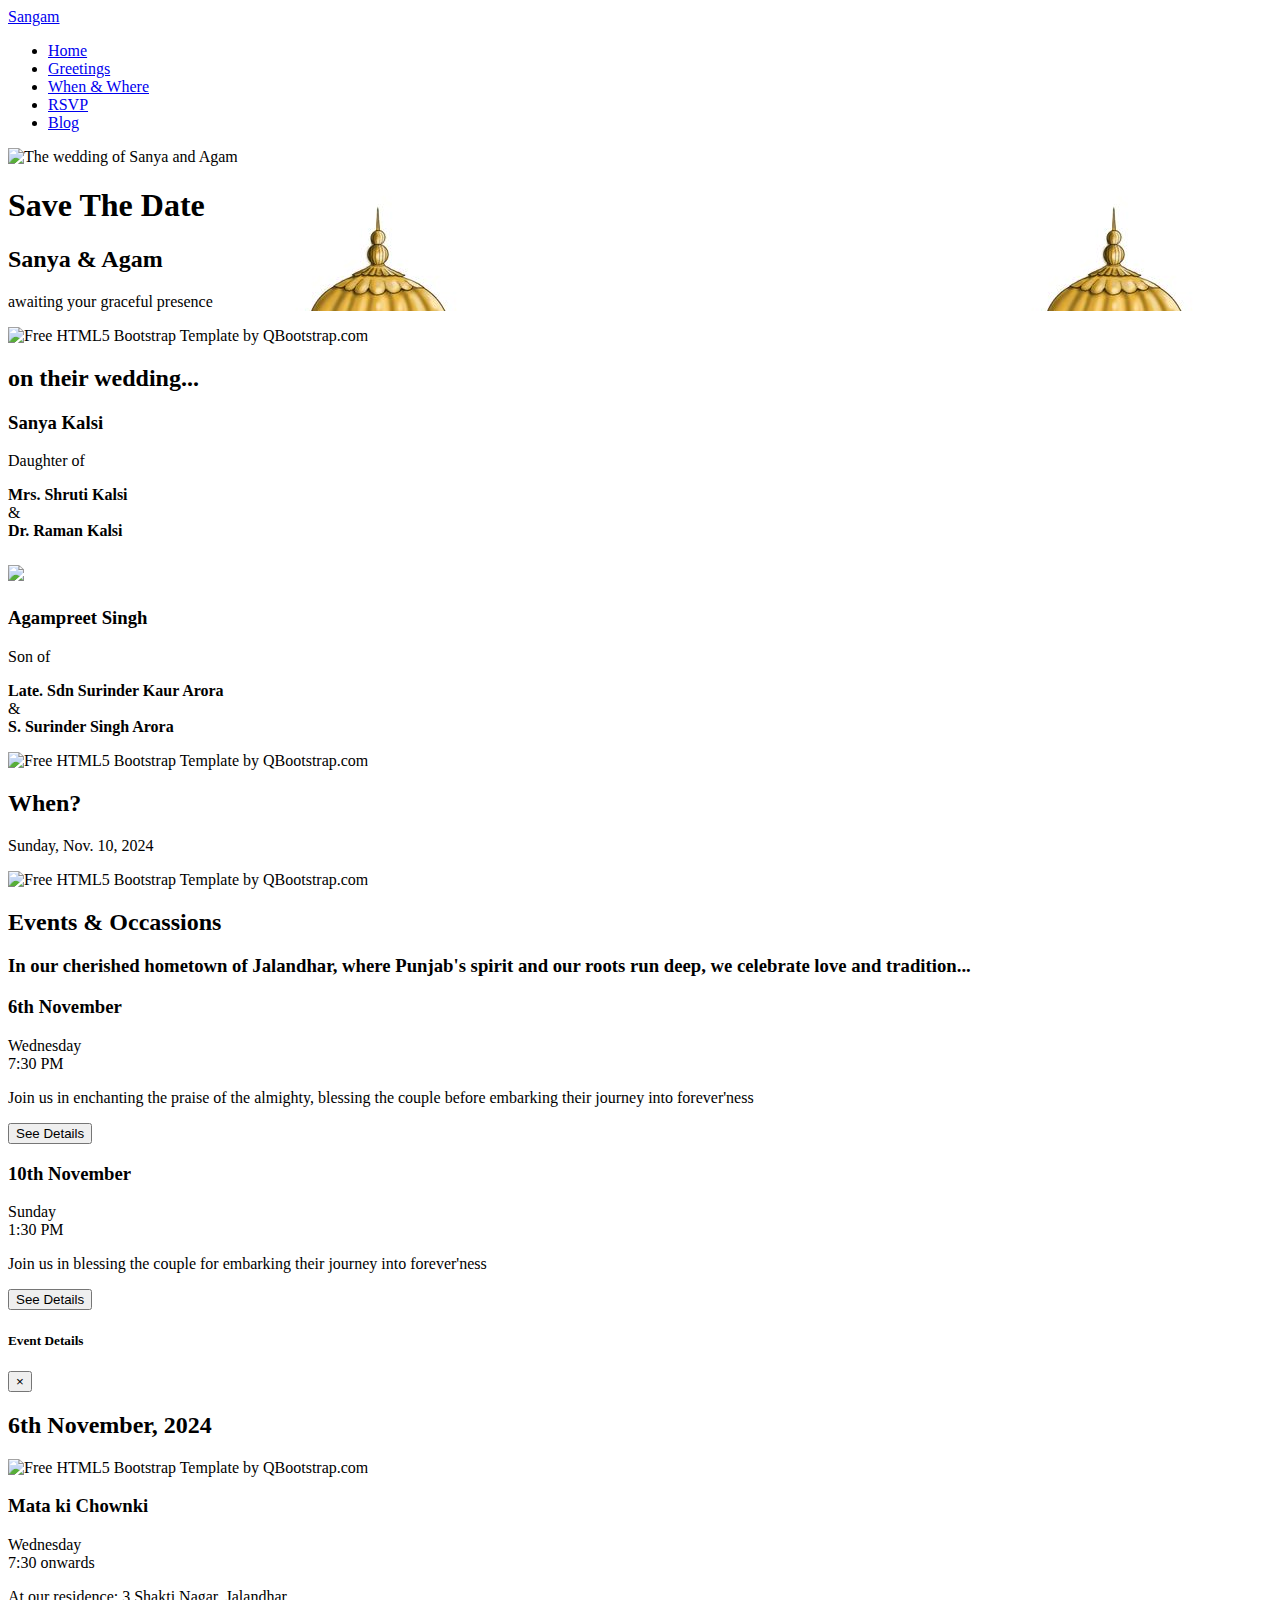
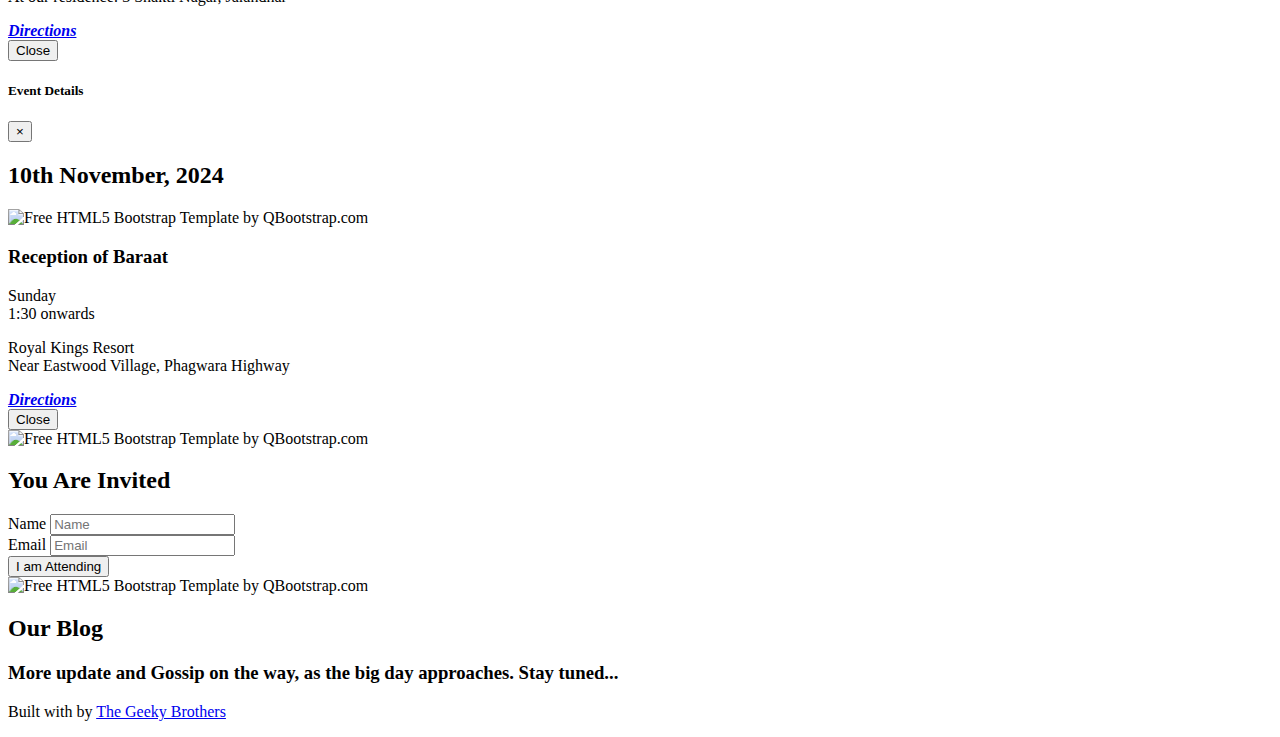
==== all-events/index.html @ 2427c59f "updating image1" ====
<!DOCTYPE html>
<!--[if lt IE 7]>      <html class="no-js lt-ie9 lt-ie8 lt-ie7"> <![endif]-->
<!--[if IE 7]>         <html class="no-js lt-ie9 lt-ie8"> <![endif]-->
<!--[if IE 8]>         <html class="no-js lt-ie9"> <![endif]-->
<!--[if gt IE 8]><!--> <html class="no-js"> <!--<![endif]-->
	<head>
		
	<meta charset="utf-8">
	<meta http-equiv="X-UA-Compatible" content="IE=edge">
	<title>Sangam Di Wedding</title>
	<meta name="viewport" content="width=device-width, initial-scale=1">
	<meta name="description" content="The Wedding of Sanya and Agam | Nov 2024" />
	<meta name="keywords" content="wedding, sanya, agam, punjabi, sikh, hindu, bride, groom" />
	<meta name="author" content="QBOOTSTRAP.COM" />

	<meta property="og:title" content=""/>
	<meta property="og:image" content=""/>
	<meta property="og:url" content=""/>
	<meta property="og:site_name" content=""/>
	<meta property="og:description" content=""/>
	<meta name="twitter:title" content="" />
	<meta name="twitter:image" content="" />
	<meta name="twitter:url" content="" />
	<meta name="twitter:card" content="" />

	<!-- Place favicon.ico and apple-touch-icon.png in the root directory -->
	<link rel="shortcut icon" href="favicon.ico">

	<link href='https://fonts.googleapis.com/css?family=Source+Sans+Pro:400,300,600,400italic,700' rel='stylesheet' type='text/css'>
	<link href="https://fonts.googleapis.com/css?family=Clicker+Script" rel="stylesheet">
	
	<!-- Animate.css -->
	<link rel="stylesheet" href="css/animate.css">
	<!-- Icomoon Icon Fonts-->
	<link rel="stylesheet" href="css/icomoon.css">
	<!-- Simple Line Icons -->
	<link rel="stylesheet" href="css/simple-line-icons.css">
	<!-- Owl Carousel -->
	<link rel="stylesheet" href="css/owl.carousel.min.css">
	<link rel="stylesheet" href="css/owl.theme.default.min.css">
	<!-- Magnific popup  -->
	<link rel="stylesheet" href="css/magnific-popup.css">
	<!-- Bootstrap  -->
	<link rel="stylesheet" href="css/bootstrap.css">
	
	<link rel="stylesheet" href="css/style.css">
	<script src="https://cdn.jsdelivr.net/npm/vue@2.x/dist/vue.js"></script>
	<!-- Modernizr JS -->
	<script src="js/modernizr-2.6.2.min.js"></script>
	<!-- FOR IE9 below -->
	<!--[if lt IE 9]>
	<script src="js/respond.min.js"></script>
	<![endif]-->

	</head>
	<body>
	<header role="banner" id="qbootstrap-header">
		<div class="container">
			<!-- <div class="row"> -->
		    <nav class="navbar navbar-default">
	        <div class="navbar-header">
	        	<!-- Mobile Toggle Menu Button -->
				<a href="#" class="js-qbootstrap-nav-toggle qbootstrap-nav-toggle" data-toggle="collapse" data-target="#navbar" aria-expanded="false" aria-controls="navbar"><i></i></a>
	          	<a class="navbar-brand" href="index.html">Sangam</a> 
	        </div>
	        <div id="navbar" class="navbar-collapse collapse">
	          <ul class="nav navbar-nav navbar-right">
	            <li class="active"><a href="#" data-nav-section="home"><span>Home</span></a></li>
	            <li><a href="#" data-nav-section="greetings"><span>Greetings</span></a></li>
	            <li><a href="#" data-nav-section="when-where"><span>When &amp; Where</span></a></li>
	            <li><a href="#" data-nav-section="rsvp"><span>RSVP</span></a></li>
	            <li><a href="#" data-nav-section="blog"><span>Blog</span></a></li>
	          </ul>
	        </div>
		    </nav>
		  <!-- </div> -->
	  </div>
	</header>
	
	<div class="qbootstrap-hero" data-section="home">
		<div class="qbootstrap-overlay"></div>
		<div class="qbootstrap-cover text-center" data-stellar-background-ratio="0.5" style="background-image: url(images/cover_bg_3.jpg);">
			<div class="display-t">
				<div class="display-tc">
					<div class="container">
						<div class="col-md-10 col-md-offset-1">
							<div class="animate-box svg-sm colored">
								<img src="images/flaticon/svg/004-nature.svg" class="svg" alt="The wedding of Sanya and Agam">
								<h1 class="holder"><span>Save The Date</span></h1>
								<h2>Sanya &amp; Agam</h2>
								<p>awaiting your graceful presence</p>
							</div>
						</div>
					</div>
				</div>
			</div>
		</div>
	</div>


	<div id="qbootstrap-couple" class="qbootstrap-section-gray">
		<div class="container">
			<div class="row animate-box">
				<div class="col-md-8 col-md-offset-2 animate-box">
					<div class="col-md-12 text-center section-heading svg-sm colored">
						<img src="images/flaticon/svg/005-two.svg" class="svg" alt="Free HTML5 Bootstrap Template by QBootstrap.com">
						<h2>on their wedding...</h2>
					</div>
				</div>
			</div>
			<div class="row animate-box">
				<div class="col-md-8 col-md-offset-2 text-center">
					<div class="col-md-5 col-sm-5 col-xs-5 nopadding">
						<h3>Sanya Kalsi</h3>
						Daughter of
						<p><strong>Mrs. Shruti Kalsi</strong><br> &amp; <br><strong>Dr. Raman Kalsi</strong></p>
					</div>
					<div class="col-md-2 col-sm-2 col-xs-2 nopadding"><h2><img src="images/flaticon/svg/003-luxury.svg" class="svg img-responsive"></h2></div>
					<div class="col-md-5 col-sm-5 col-xs-5 nopadding">
						<h3>Agampreet Singh</h3>
						Son of
						<p><strong>Late. Sdn Surinder Kaur Arora</strong><br> &amp; <br><strong>S. Surinder Singh Arora</strong></p>
					</div>
				</div>
			</div>
		</div>
	</div>
	
	<div id="qbootstrap-countdown" data-stellar-background-ratio="0.5" style="background-image: url(images/cover_bg_2.jpg);" data-section="wedding-day">
		<div class="overlay"></div>
		<div class="display-over">
			<div class="container">
				<div class="row animate-box">
					<div class="col-md-12 section-heading text-center svg-sm colored">
						<img src="images/flaticon/svg/006-flower-bell-outline-design-variant-with-vines-and-leaves.svg" class="svg" alt="Free HTML5 Bootstrap Template by QBootstrap.com">
						<h2 class="">When?</h2>
						<span class="datewed">Sunday, Nov. 10, 2024</span>
					</div>
				</div>
				<div class="row animate-box">
					<div class="col-md-8 col-md-offset-2 text-center">
						<p class="countdown">
							<span id="days"></span>
							<span id="hours"></span>
							<span id="minutes"></span>
							<span id="seconds"></span>
						</p>
					</div>
				</div>
			</div>
		</div>
	</div>

	<div id="qbootstrap-when-where" data-section="when-where"></div>
		<div class="container">
			<div class="row animate-box">
				<div class="col-md-8 col-md-offset-2">
					<div class="col-md-12 text-center section-heading svg-sm colored">
						<img src="images/flaticon/svg/005-two.svg" class="svg" alt="Free HTML5 Bootstrap Template by QBootstrap.com">
						<h2>Events &amp; Occassions</h2>
						<div class="row">
						<div class="col-md-10 col-md-offset-1 subtext">
							<h3>In our cherished hometown of Jalandhar, where Punjab's spirit and our roots run deep, we celebrate love and tradition...</h3>
						</div>
					</div>
					</div>
				</div>
			</div>
			<div class="row row-bottom-padded-md">
				<div class="col-md-6 text-center animate-box">
					<div class="wedding-events">
						
						<div class="desc">
							<h3>6th November</h3>
							<div class="row">
								<div class="col-md-2 col-md-push-5">
									<div class="icon-tip">
										<span class="icon"><i class="icon-heart-o"></i></span>
									</div>
								</div>
								<div class="col-md-5 col-md-pull-1">
									<div class="date">
										<i class="icon-calendar"></i>
										<span>Wednesday</span>
										
									</div>
								</div>
								<div class="col-md-5 col-md-pull-1">
									<div class="date">
										<i class="icon-clock2"></i>
										<span>7:30 PM</span>
										
									</div>
								</div>
							</div>
							<p>Join us in enchanting the praise of the almighty, blessing the couple before embarking their journey into forever'ness</p>
							<p><button type="button" class="btn btn-primary" data-toggle="modal" data-target="#6NovDetails">
								See Details
							  </button></p>
						</div>
						<div class="desc">
							<h3>10th November</h3>
							<div class="row">
								<div class="col-md-2 col-md-push-5">
									<div class="icon-tip">
										<span class="icon"><i class="icon-heart-o"></i></span>
									</div>
								</div>
								<div class="col-md-5 col-md-pull-1">
									<div class="date">
										<i class="icon-calendar"></i>
										<span>Sunday</span>
										
									</div>
								</div>
								<div class="col-md-5 col-md-pull-1">
									<div class="date">
										<i class="icon-clock2"></i>
										<span>1:30 PM</span>
										
									</div>
								</div>
							</div>
							<p>Join us in blessing the couple for embarking their journey into forever'ness</p>
							<p><button type="button" class="btn btn-primary" data-toggle="modal" data-target="#10NovDetails">
								See Details
							  </button></p>
						</div>
					</div>
				</div>
			</div>
			<div class="row">
				<div class="col-md-12">
					<div id="map" class="qbootstrap-map"></div>
				</div>
			</div>
		</div>
		</div>
	</div>
	
<!-- Modal -->
<div class="modal fade text-center" id="6NovDetails" tabindex="-1" role="dialog" aria-labelledby="6NovDetailsTitle" aria-hidden="true">
	<div class="modal-dialog modal-dialog-centered modal-lg" role="document">
	  <div class="modal-content">
		<div class="modal-header">
		  <h5 class="modal-title" id="exampleModalLongTitle">Event Details</h5>
		  <button type="button" class="close" data-dismiss="modal" aria-label="Close">
			<span aria-hidden="true">&times;</span>
		  </button>
		</div>
		<div class="modal-body ceremony-bg wedding-events">
			<div class="desc">
				<h2>6th November, 2024</h2>
				<img src="images/flaticon/svg/006-flower-bell-outline-design-variant-with-vines-and-leaves.svg" class="svg" alt="Free HTML5 Bootstrap Template by QBootstrap.com">
				<div class="row">
					<div class="holder"><h3>Mata ki Chownki</h3></div>
				</div>
				<div class="row">
					<div class="col-md-2 col-md-push-5">
						
					</div>
					<div class="col-md-5 col-md-pull-1">
						<div class="date">
							<i class="icon-calendar"></i>
							<span>Wednesday</span>
						</div>
					</div>
					<div class="col-md-5 col-md-pull-1">
						<div class="date">
							<i class="icon-clock2"></i>
							<span>7:30 onwards</span>
						</div>
					</div>
				</div>
				<div class="row">
					<div class="col-md-6">
						<p>At our residence: 3 Shakti Nagar, Jalandhar
					</div>
					<div class="col-md-6">
						<strong><a href="https://maps.app.goo.gl/BVDDmuPFQGPgMNBs7"><i class="icon-location-pin"> Directions </i></a></strong>
					</div>
					
				</div>
				
				
			</div>
		</div>
		<div class="modal-footer">
		  <button type="button" class="btn btn-secondary" data-dismiss="modal">Close</button>
		</div>
	  </div>
	</div>
  </div>
  <div class="modal fade text-center" id="10NovDetails" tabindex="-1" role="dialog" aria-labelledby="10NovDetailsTitle" aria-hidden="true">
	<div class="modal-dialog modal-dialog-centered modal-lg" role="document">
	  <div class="modal-content">
		<div class="modal-header">
		  <h5 class="modal-title" id="exampleModalLongTitle">Event Details</h5>
		  <button type="button" class="close" data-dismiss="modal" aria-label="Close">
			<span aria-hidden="true">&times;</span>
		  </button>
		</div>
		<div class="modal-body ceremony-bg wedding-events">
			<div class="desc">
				<h2>10th November, 2024</h2>
				<img src="images/flaticon/svg/006-flower-bell-outline-design-variant-with-vines-and-leaves.svg" class="svg" alt="Free HTML5 Bootstrap Template by QBootstrap.com">
				<div class="row">
					<div class="holder"><h3>Reception of Baraat</h3></div>
				</div>
				<div class="row">
					<div class="col-md-2 col-md-push-5">
						
					</div>
					<div class="col-md-5 col-md-pull-1">
						<div class="date">
							<i class="icon-calendar"></i>
							<span>Sunday</span>
						</div>
					</div>
					<div class="col-md-5 col-md-pull-1">
						<div class="date">
							<i class="icon-clock2"></i>
							<span>1:30 onwards</span>
						</div>
					</div>
				</div>
				<div class="row">
					<div class="col-md-6">
						<p>Royal Kings Resort <br> Near Eastwood Village, Phagwara Highway</p>
					</div>
					<div class="col-md-6">
						<strong><a href="https://maps.app.goo.gl/L4uKBaVxCumKHhZG6"><i class="icon-location-pin"> Directions </i></a></strong>
					</div>
					
				</div>
				
				
			</div>
		</div>
		<div class="modal-footer">
		  <button type="button" class="btn btn-secondary" data-dismiss="modal">Close</button>
		</div>
	  </div>
	</div>
  </div>
	<div id="qbootstrap-started" class="qbootstrap-bg" data-section="rsvp" data-stellar-background-ratio="0.5" style="background-image: url(images/cover_bg_1.jpg);">
		<div class="overlay"></div>
		<div class="container">
			<div class="row animate-box">
				<div class="col-md-8 col-md-offset-2">
					<div class="col-md-12 text-center section-heading svg-sm colored">
						<img src="images/flaticon/svg/005-two.svg" class="svg" alt="Free HTML5 Bootstrap Template by QBootstrap.com">
						<h2>You Are Invited</h2>
						<div class="row">
						<div class="col-md-10 col-md-offset-1 subtext">
						</div>
					</div>
					</div>
				</div>
			</div>
			<div class="row animate-box">
				<div class="col-md-10 col-md-offset-1">
					<form class="form-inline">
						<div class="col-md-4 col-sm-4">
							<div class="form-group">
								<label for="name" class="sr-only">Name</label>
								<input type="name" class="form-control" id="name" placeholder="Name">
							</div>
						</div>
						<div class="col-md-4 col-sm-4">
							<div class="form-group">
								<label for="email" class="sr-only">Email</label>
								<input type="email" class="form-control" id="email" placeholder="Email">
							</div>
						</div>
						<div class="col-md-4 col-sm-4">
							<button type="submit" class="btn btn-default btn-block">I am Attending</button>
						</div>
					</form>
				</div>
			</div>
		</div>
	</div>

	<div id="qbootstrap-press" data-section="blog">
		<div class="container">
			<div class="row animate-box">
				<div class="col-md-8 col-md-offset-2">
					<div class="col-md-12 text-center section-heading svg-sm colored">
						<img src="images/flaticon/svg/005-two.svg" class="svg" alt="Free HTML5 Bootstrap Template by QBootstrap.com">
						<h2>Our Blog</h2>
						<div class="row">
						<div class="col-md-10 col-md-offset-1 subtext">
							<h3>More update and Gossip on the way, as the big day approaches. Stay tuned...</h3>
						</div>
					</div>
					</div>
				</div>
			</div>
			<!-- <div class="row">
				<div class="col-md-6">
					<div class="qbootstrap-press-item animate-box">
						<div class="qbootstrap-press-img" style="background-image: url(images/blog-1.jpg)">
						</div>
						<div class="qbootstrap-press-text">
							<h3 class="h2 qbootstrap-press-title">The Wedding Party <span class="qbootstrap-border"></span></h3>
							<p>Lorem ipsum dolor sit amet, consectetur adipisicing elit. Veritatis eius quos similique suscipit dolorem cumque vitae qui molestias illo accusantium...</p>
							<p><a href="#" class="btn btn-primary btn-sm">Learn more</a></p>
						</div>
					</div>
				</div>
			</div> -->
		</div>
	</div>

	<footer id="footer" role="contentinfo">
		<div class="container">
			<div class="row row-bottom-padded-sm">
				<div class="col-md-12">
					<p class="text-center">Built with<span class="icon"><i class="icon-heart-o"></i></span> by <a href="#" target="_blank">The Geeky Brothers</a></p>
				</div>
			</div>
		</div>
	</footer>
	
	
	<!-- jQuery -->
	<script src="js/jquery.min.js"></script>
	<!-- jQuery Easing -->
	<script src="js/jquery.easing.1.3.js"></script>
	<!-- Bootstrap -->
	<script src="js/bootstrap.min.js"></script>
	<!-- Waypoints -->
	<script src="js/jquery.waypoints.min.js"></script>
	<!-- YTPlayer -->
	<script src="js/jquery.mb.YTPlayer.min.js"></script>
	<!-- Flexslider -->
	<script src="js/jquery.flexslider-min.js"></script>
	<!-- Owl Carousel -->
	<script src="js/owl.carousel.min.js"></script>
	<!-- Parallax -->
	<script src="js/jquery.stellar.min.js"></script>
	<!-- Magnific Popup -->
	<script src="js/jquery.magnific-popup.min.js"></script>
	<script src="js/magnific-popup-options.js"></script>
	<!-- Main JS (Do not remove) -->
	<script src="js/main.js"></script>

	<script type="module">
		import { createApp } from 'vue'
		import MyComponent from 'js/EventManager.js'
	  
		createApp(MyComponent).mount('#app')
	  </script>
	</body>
</html>
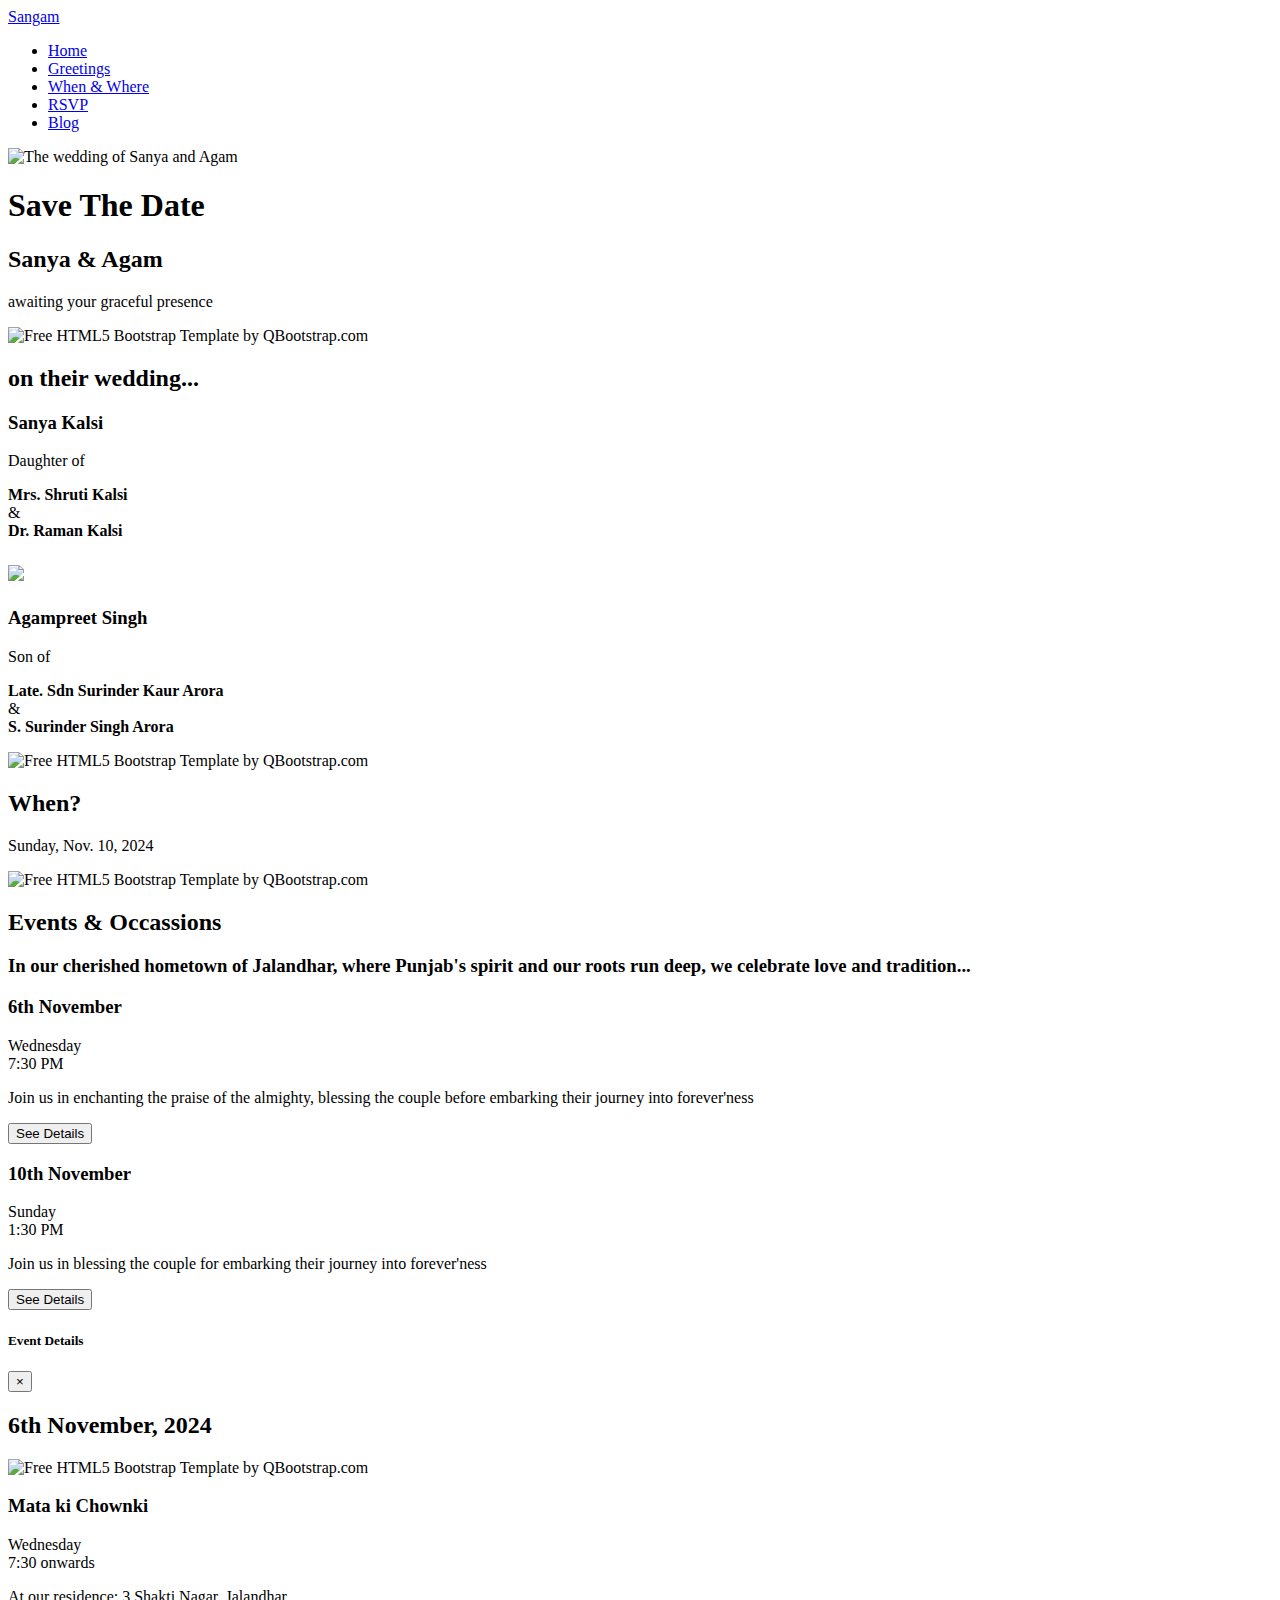
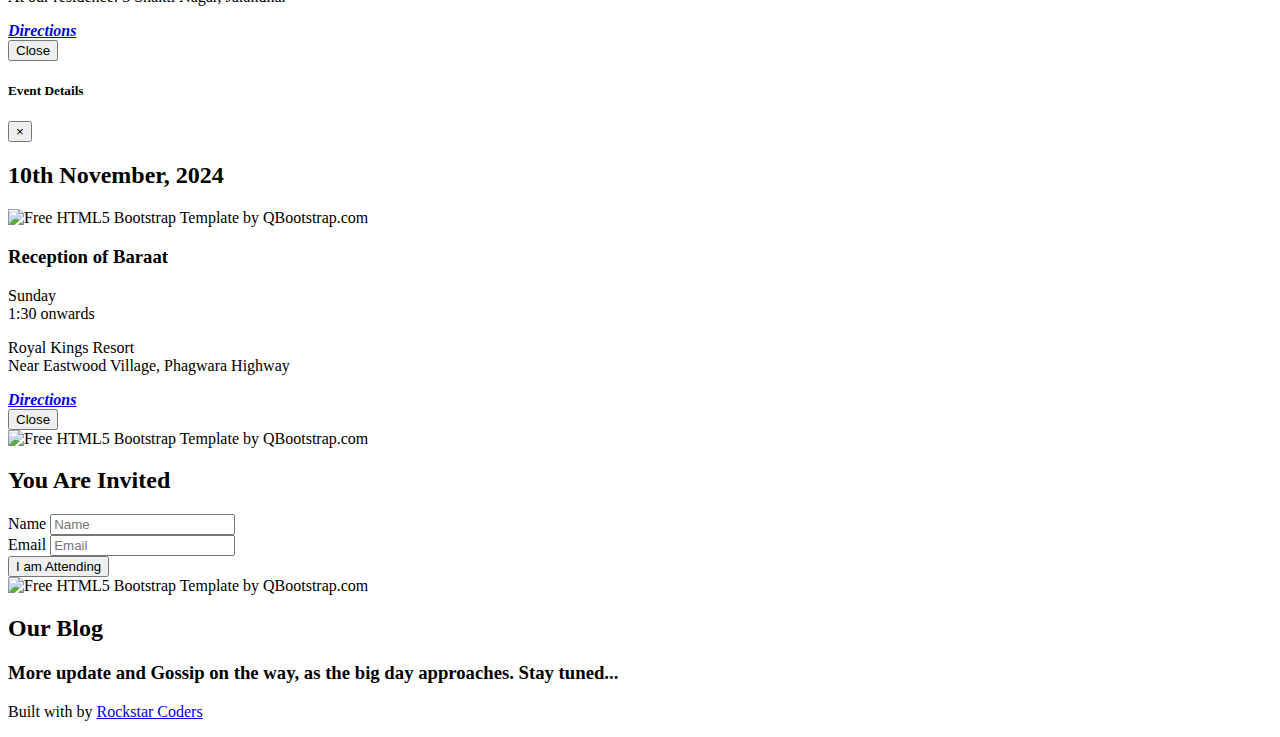
==== commit ad167d2f: "update bg image" ====
--- a/all-events/index.html
+++ b/all-events/index.html
@@ -417,7 +417,7 @@
 		<div class="container">
 			<div class="row row-bottom-padded-sm">
 				<div class="col-md-12">
-					<p class="text-center">Built with<span class="icon"><i class="icon-heart-o"></i></span> by <a href="#" target="_blank">The Geeky Brothers</a></p>
+					<p class="text-center">Built with<span class="icon"><i class="icon-heart-o"></i></span> by <a href="#" target="_blank">Rockstar Coders</a></p>
 				</div>
 			</div>
 		</div>
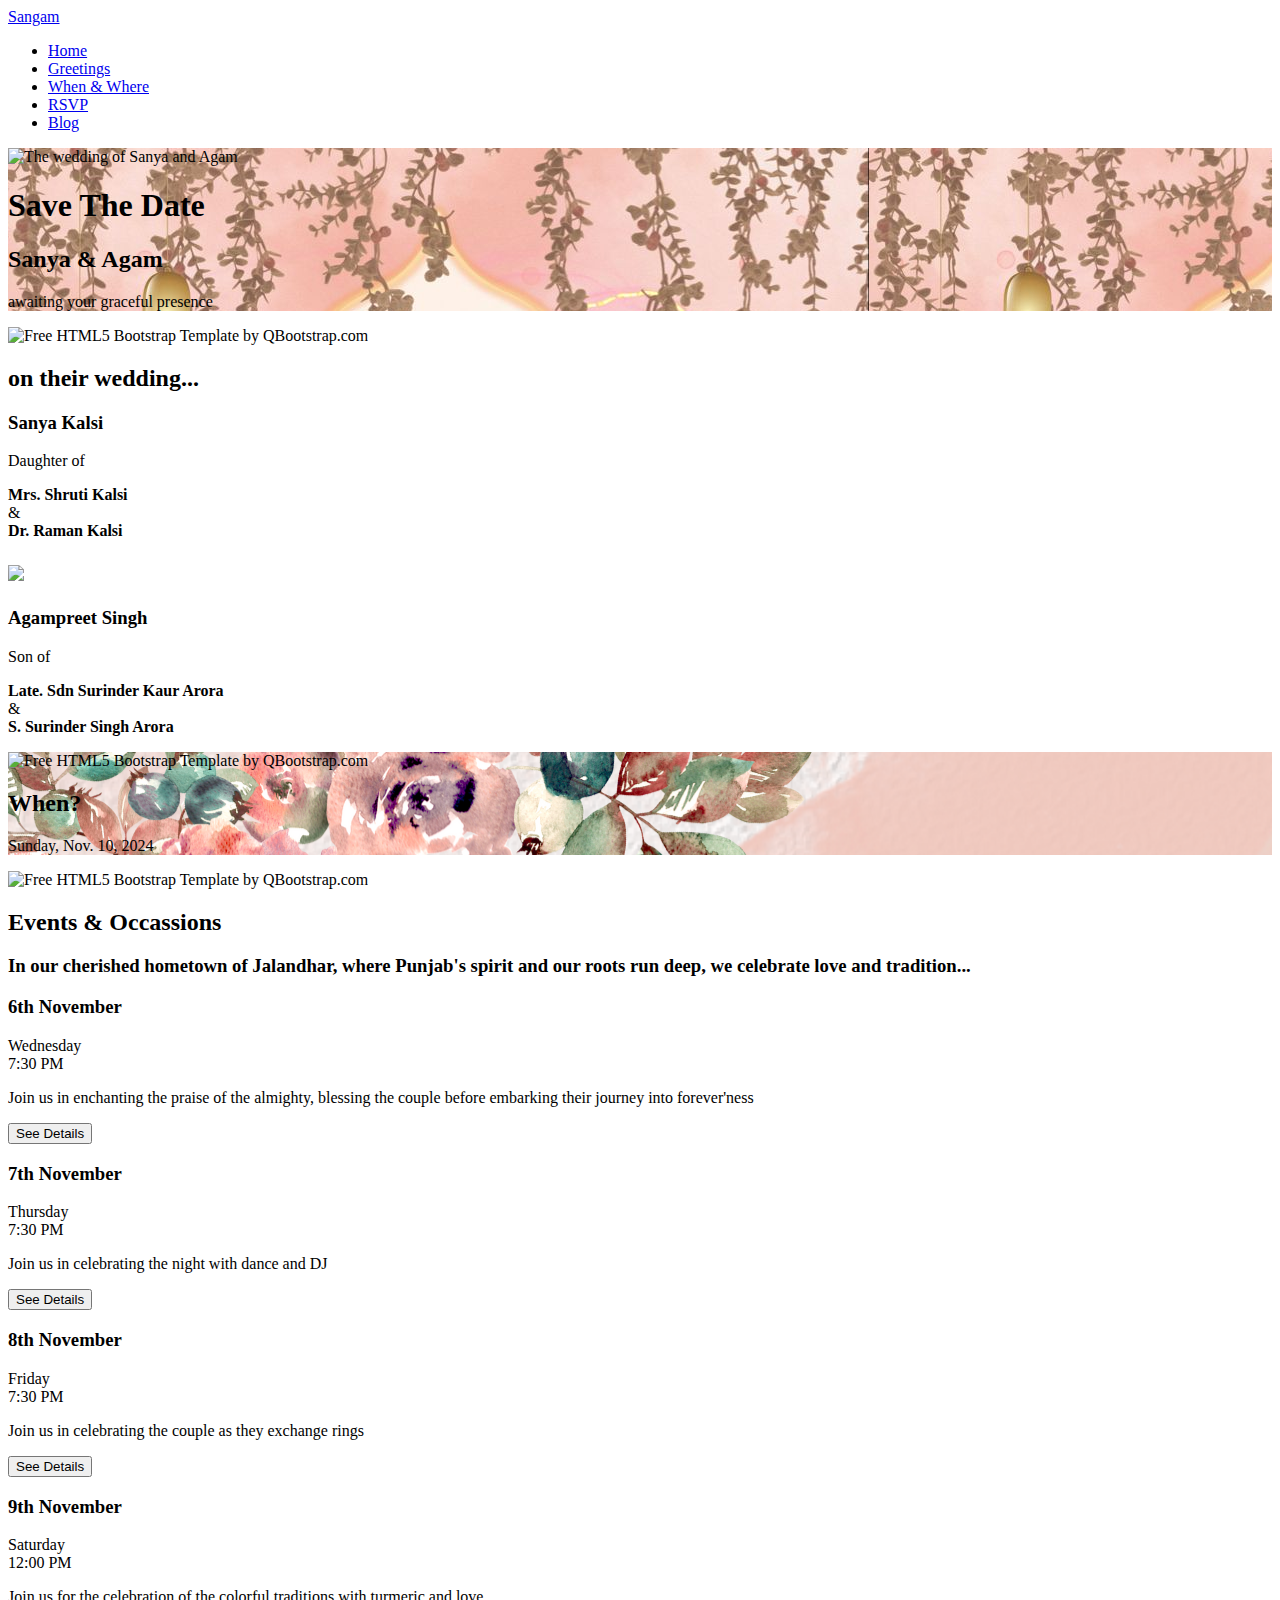
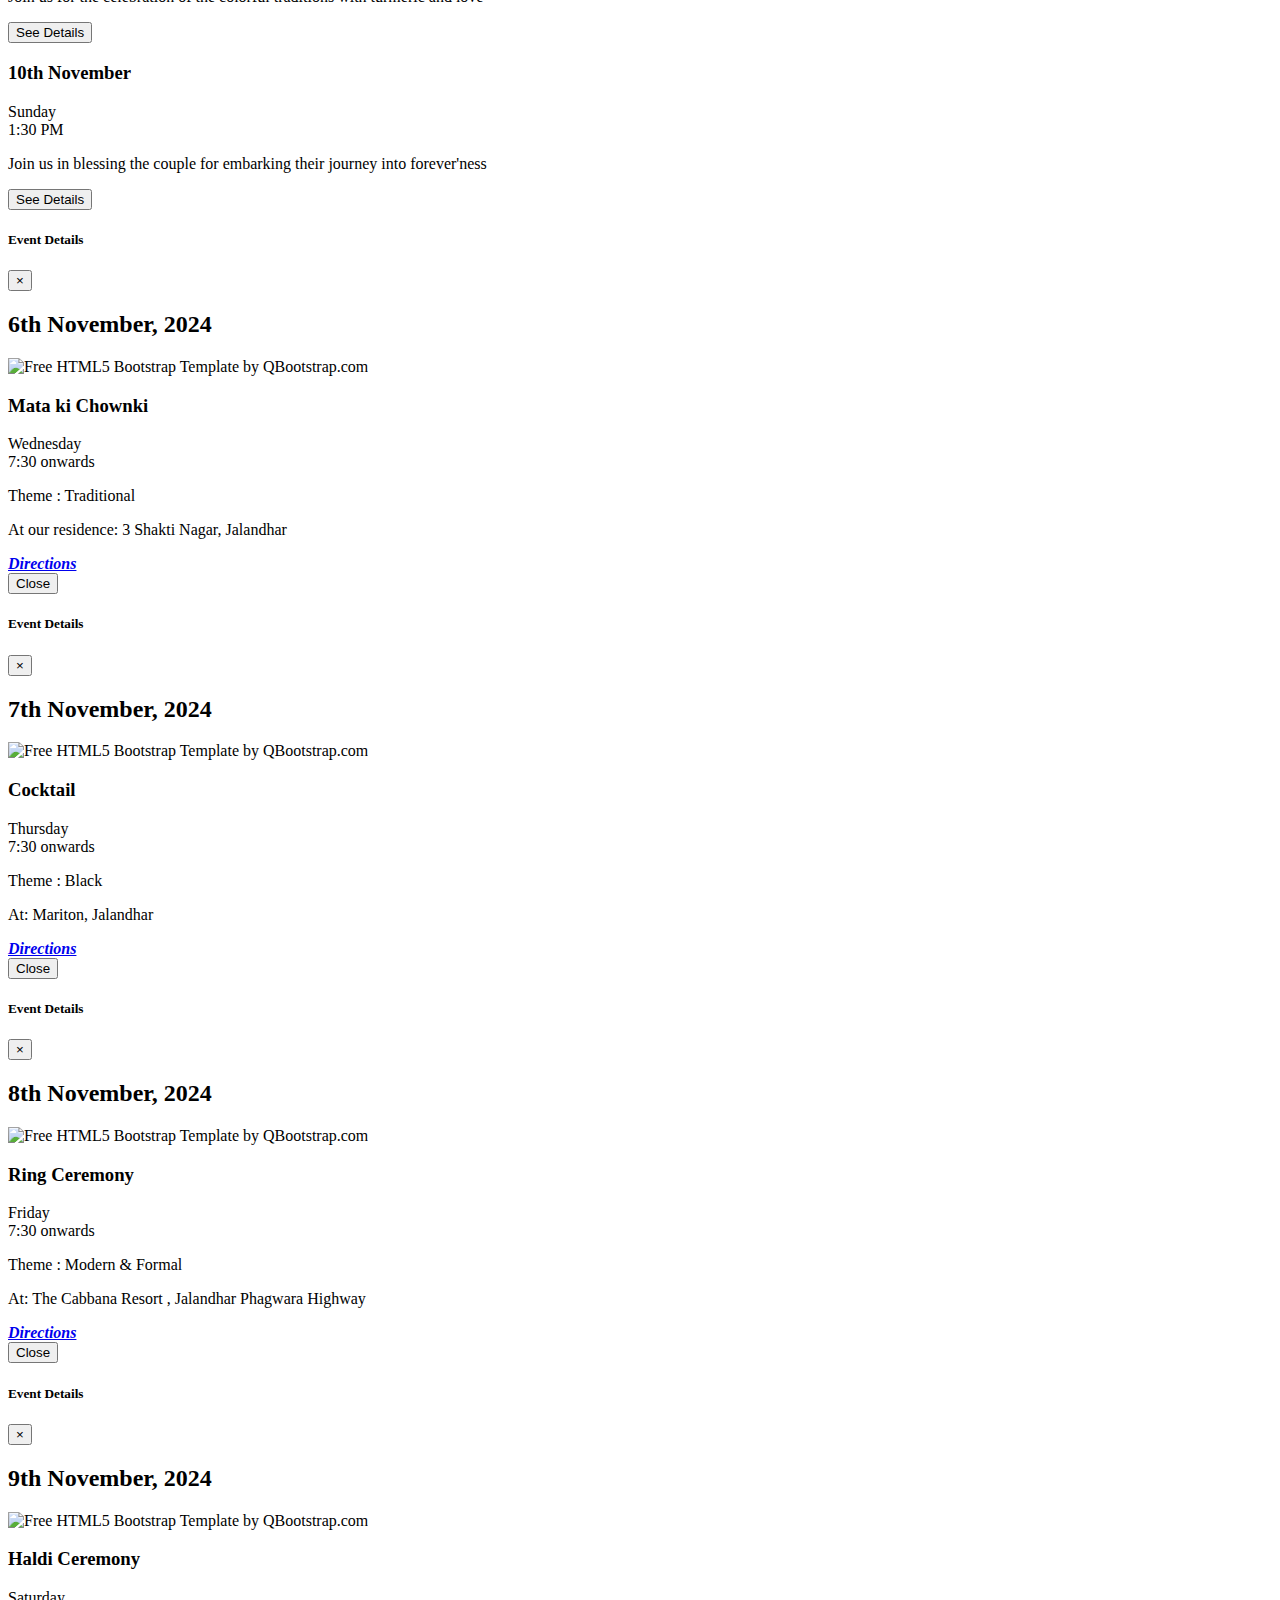
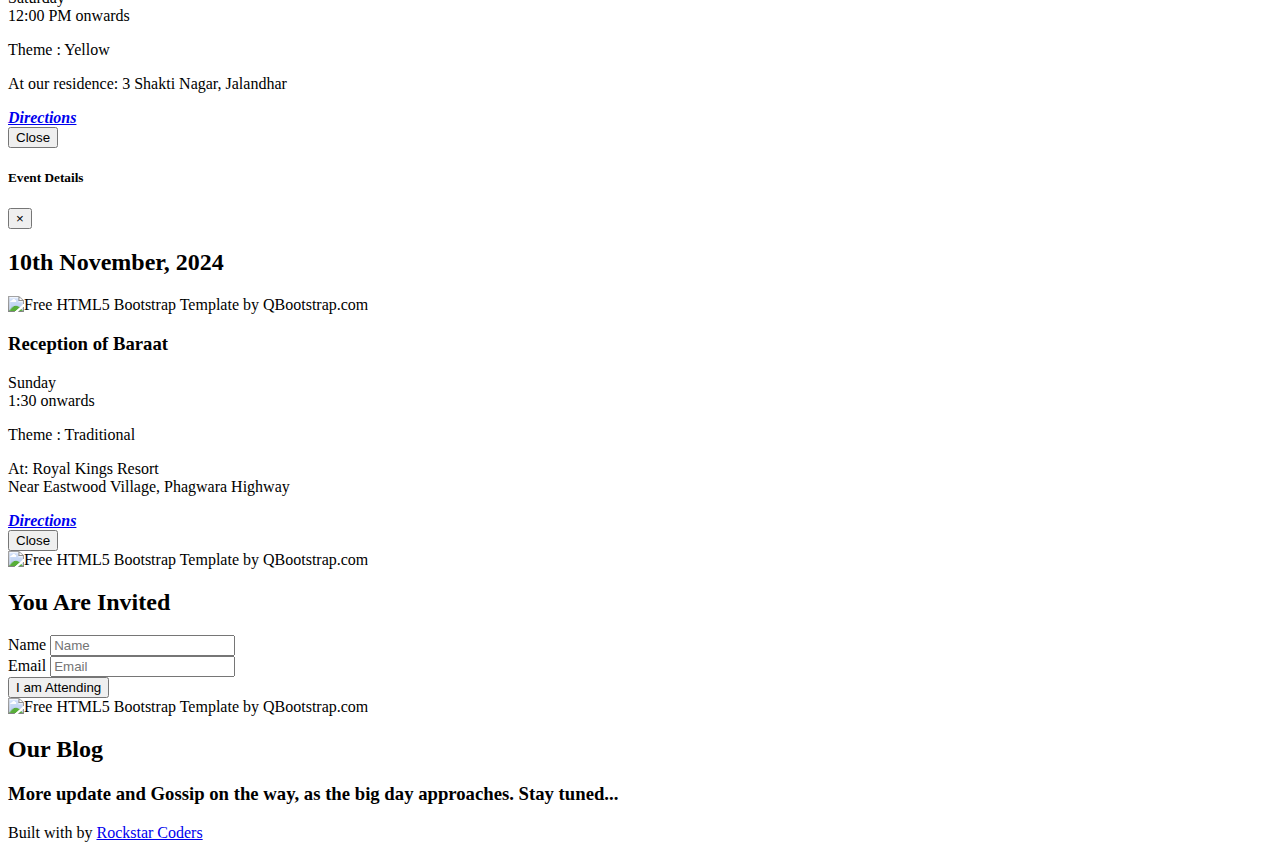
==== commit b3542fa0: "added all folders" ====
--- a/all-events/index.html
+++ b/all-events/index.html
@@ -126,7 +126,7 @@
 		</div>
 	</div>
 	
-	<div id="qbootstrap-countdown" data-stellar-background-ratio="0.5" style="background-image: url(images/cover_bg_2.jpg);" data-section="wedding-day">
+	<div id="qbootstrap-countdown" data-stellar-background-ratio="0.5" style="background-image: url(images/cover_bg_2.png);" data-section="wedding-day">
 		<div class="overlay"></div>
 		<div class="display-over">
 			<div class="container">
@@ -199,6 +199,93 @@
 							  </button></p>
 						</div>
 						<div class="desc">
+							<h3>7th November</h3>
+							<div class="row">
+								<div class="col-md-2 col-md-push-5">
+									<div class="icon-tip">
+										<span class="icon"><i class="icon-heart-o"></i></span>
+									</div>
+								</div>
+								<div class="col-md-5 col-md-pull-1">
+									<div class="date">
+										<i class="icon-calendar"></i>
+										<span>Thursday</span>
+										
+									</div>
+								</div>
+								<div class="col-md-5 col-md-pull-1">
+									<div class="date">
+										<i class="icon-clock2"></i>
+										<span>7:30 PM</span>
+										
+									</div>
+								</div>
+							</div>
+							<p>Join us in celebrating the night with dance and DJ</p>
+							<p><button type="button" class="btn btn-primary" data-toggle="modal" data-target="#7NovDetails">
+								See Details
+							  </button></p>
+						</div>
+						<div class="desc">
+							<h3>8th November</h3>
+							<div class="row">
+								<div class="col-md-2 col-md-push-5">
+									<div class="icon-tip">
+										<span class="icon"><i class="icon-heart-o"></i></span>
+									</div>
+								</div>
+								<div class="col-md-5 col-md-pull-1">
+									<div class="date">
+										<i class="icon-calendar"></i>
+										<span>Friday</span>
+										
+									</div>
+								</div>
+								<div class="col-md-5 col-md-pull-1">
+									<div class="date">
+										<i class="icon-clock2"></i>
+										<span>7:30 PM</span>
+										
+									</div>
+								</div>
+							</div>
+							<p>Join us in celebrating the couple as they exchange rings</p>
+							<p><button type="button" class="btn btn-primary" data-toggle="modal" data-target="#8NovDetails">
+								See Details
+							  </button></p>
+						</div>
+						<div class="desc">
+							<h3>9th November</h3>
+							<div class="row">
+								<div class="col-md-2 col-md-push-5">
+									<div class="icon-tip">
+										<span class="icon"><i class="icon-heart-o"></i></span>
+									</div>
+								</div>
+								<div class="col-md-5 col-md-pull-1">
+									<div class="date">
+										<i class="icon-calendar"></i>
+										<span>Saturday</span>
+										
+									</div>
+								</div>
+								<div class="col-md-5 col-md-pull-1">
+									<div class="date">
+										<i class="icon-clock2"></i>
+										<span>12:00 PM</span>
+										
+									</div>
+								</div>
+							</div>
+							<p>Join us for the celebration of the colorful traditions with turmeric and love
+								
+							</p>
+							<p><button type="button" class="btn btn-primary" data-toggle="modal" data-target="#9NovDetails">
+								See Details
+							  </button></p>
+						</div>
+
+						<div class="desc">
 							<h3>10th November</h3>
 							<div class="row">
 								<div class="col-md-2 col-md-push-5">
@@ -274,6 +361,11 @@
 				</div>
 				<div class="row">
 					<div class="col-md-6">
+						<p>Theme : Traditional
+					</div>
+				</div>
+				<div class="row">
+					<div class="col-md-6">
 						<p>At our residence: 3 Shakti Nagar, Jalandhar
 					</div>
 					<div class="col-md-6">
@@ -281,6 +373,181 @@
 					</div>
 					
 				</div>
+				
+				
+				
+			</div>
+		</div>
+		<div class="modal-footer">
+		  <button type="button" class="btn btn-secondary" data-dismiss="modal">Close</button>
+		</div>
+	  </div>
+	</div>
+  </div>
+  <div class="modal fade text-center" id="7NovDetails" tabindex="-1" role="dialog" aria-labelledby="7NovDetailsTitle" aria-hidden="true">
+	<div class="modal-dialog modal-dialog-centered modal-lg" role="document">
+	  <div class="modal-content">
+		<div class="modal-header">
+		  <h5 class="modal-title" id="exampleModalLongTitle">Event Details</h5>
+		  <button type="button" class="close" data-dismiss="modal" aria-label="Close">
+			<span aria-hidden="true">&times;</span>
+		  </button>
+		</div>
+		<div class="modal-body ceremony-bg wedding-events">
+			<div class="desc">
+				<h2>7th November, 2024</h2>
+				<img src="images/flaticon/svg/006-flower-bell-outline-design-variant-with-vines-and-leaves.svg" class="svg" alt="Free HTML5 Bootstrap Template by QBootstrap.com">
+				<div class="row">
+					<div class="holder"><h3>Cocktail</h3></div>
+				</div>
+				<div class="row">
+					<div class="col-md-2 col-md-push-5">
+						
+					</div>
+					<div class="col-md-5 col-md-pull-1">
+						<div class="date">
+							<i class="icon-calendar"></i>
+							<span>Thursday</span>
+						</div>
+					</div>
+					<div class="col-md-5 col-md-pull-1">
+						<div class="date">
+							<i class="icon-clock2"></i>
+							<span>7:30 onwards</span>
+						</div>
+					</div>
+				</div>
+				<div class="row">
+					<div class="col-md-6">
+						<p>Theme : Black
+					</div>
+				</div>
+				<div class="row">
+					<div class="col-md-6">
+						<p>At: Mariton, Jalandhar
+					</div>
+					<div class="col-md-6">
+						<strong><a href="https://maps.app.goo.gl/huBqbD27ADgwcVjP8"><i class="icon-location-pin"> Directions </i></a></strong>
+					</div>
+					
+				</div>
+
+				
+				
+			</div>
+		</div>
+		<div class="modal-footer">
+		  <button type="button" class="btn btn-secondary" data-dismiss="modal">Close</button>
+		</div>
+	  </div>
+	</div>
+  </div>
+  <div class="modal fade text-center" id="8NovDetails" tabindex="-1" role="dialog" aria-labelledby="8NovDetailsTitle" aria-hidden="true">
+	<div class="modal-dialog modal-dialog-centered modal-lg" role="document">
+	  <div class="modal-content">
+		<div class="modal-header">
+		  <h5 class="modal-title" id="exampleModalLongTitle">Event Details</h5>
+		  <button type="button" class="close" data-dismiss="modal" aria-label="Close">
+			<span aria-hidden="true">&times;</span>
+		  </button>
+		</div>
+		<div class="modal-body ceremony-bg wedding-events">
+			<div class="desc">
+				<h2>8th November, 2024</h2>
+				<img src="images/flaticon/svg/006-flower-bell-outline-design-variant-with-vines-and-leaves.svg" class="svg" alt="Free HTML5 Bootstrap Template by QBootstrap.com">
+				<div class="row">
+					<div class="holder"><h3>Ring Ceremony</h3></div>
+				</div>
+				<div class="row">
+					<div class="col-md-2 col-md-push-5">
+						
+					</div>
+					<div class="col-md-5 col-md-pull-1">
+						<div class="date">
+							<i class="icon-calendar"></i>
+							<span>Friday</span>
+						</div>
+					</div>
+					<div class="col-md-5 col-md-pull-1">
+						<div class="date">
+							<i class="icon-clock2"></i>
+							<span>7:30 onwards</span>
+						</div>
+					</div>
+				</div>
+				<div class="row">
+					<div class="col-md-6">
+						<p>Theme : Modern & Formal
+					</div>
+				</div>
+				<div class="row">
+					<div class="col-md-6">
+						<p>At: The Cabbana Resort , Jalandhar Phagwara Highway
+					</div>
+					<div class="col-md-6">
+						<strong><a href="https://maps.app.goo.gl/hu9mAbWAQHBbkDms6"><i class="icon-location-pin"> Directions </i></a></strong>
+					</div>
+					
+				</div>
+
+				
+				
+			</div>
+		</div>
+		<div class="modal-footer">
+		  <button type="button" class="btn btn-secondary" data-dismiss="modal">Close</button>
+		</div>
+	  </div>
+	</div>
+  </div>
+  <div class="modal fade text-center" id="9NovDetails" tabindex="-1" role="dialog" aria-labelledby="9NovDetailsTitle" aria-hidden="true">
+	<div class="modal-dialog modal-dialog-centered modal-lg" role="document">
+	  <div class="modal-content">
+		<div class="modal-header">
+		  <h5 class="modal-title" id="exampleModalLongTitle">Event Details</h5>
+		  <button type="button" class="close" data-dismiss="modal" aria-label="Close">
+			<span aria-hidden="true">&times;</span>
+		  </button>
+		</div>
+		<div class="modal-body ceremony-bg wedding-events">
+			<div class="desc">
+				<h2>9th November, 2024</h2>
+				<img src="images/flaticon/svg/006-flower-bell-outline-design-variant-with-vines-and-leaves.svg" class="svg" alt="Free HTML5 Bootstrap Template by QBootstrap.com">
+				<div class="row">
+					<div class="holder"><h3>Haldi Ceremony</h3></div>
+				</div>
+				<div class="row">
+					<div class="col-md-2 col-md-push-5">
+						
+					</div>
+					<div class="col-md-5 col-md-pull-1">
+						<div class="date">
+							<i class="icon-calendar"></i>
+							<span>Saturday</span>
+						</div>
+					</div>
+					<div class="col-md-5 col-md-pull-1">
+						<div class="date">
+							<i class="icon-clock2"></i>
+							<span>12:00 PM onwards</span>
+						</div>
+					</div>
+				</div>
+				<div class="row">
+					<div class="col-md-6">
+						<p>Theme : Yellow
+					</div>
+				</div>
+				<div class="row">
+					<div class="col-md-6">
+						<p>At our residence: 3 Shakti Nagar, Jalandhar
+					</div>
+					<div class="col-md-6">
+						<strong><a href="https://maps.app.goo.gl/BVDDmuPFQGPgMNBs7"><i class="icon-location-pin"> Directions </i></a></strong>
+					</div>
+					
+				</div>
+				
 				
 				
 			</div>
@@ -326,15 +593,18 @@
 				</div>
 				<div class="row">
 					<div class="col-md-6">
-						<p>Royal Kings Resort <br> Near Eastwood Village, Phagwara Highway</p>
+						<p>Theme : Traditional
+					</div>
+				</div>
+				<div class="row">
+					<div class="col-md-6">
+						<p>At: Royal Kings Resort <br> Near Eastwood Village, Phagwara Highway</p>
 					</div>
 					<div class="col-md-6">
 						<strong><a href="https://maps.app.goo.gl/L4uKBaVxCumKHhZG6"><i class="icon-location-pin"> Directions </i></a></strong>
 					</div>
 					
-				</div>
-				
-				
+				</div>				
 			</div>
 		</div>
 		<div class="modal-footer">
